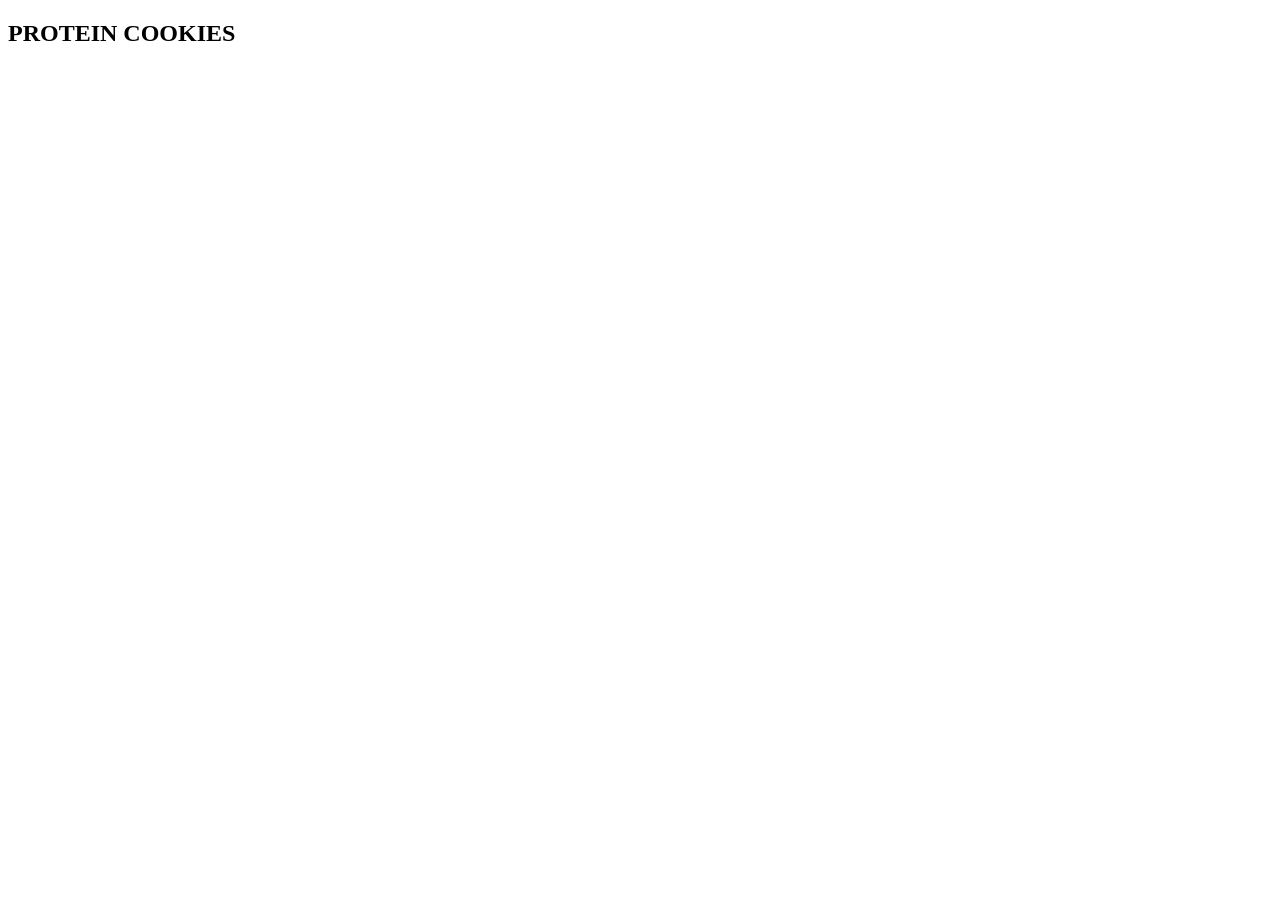
==== recipes/protein-cookies.html @ 53cb5289 "created all necessary seemed directories and pages included boilerplates in all file" ====
<!DOCTYPE html>
<html lang="en">
<head>
    <meta charset="UTF-8">
    <meta name="viewport" content="width=device-width, initial-scale=1.0">
    <title>PROTEIN COOKIES</title>
</head>
<body>
    <h2> <strong>PROTEIN COOKIES</strong></h2>
</body>
</html>
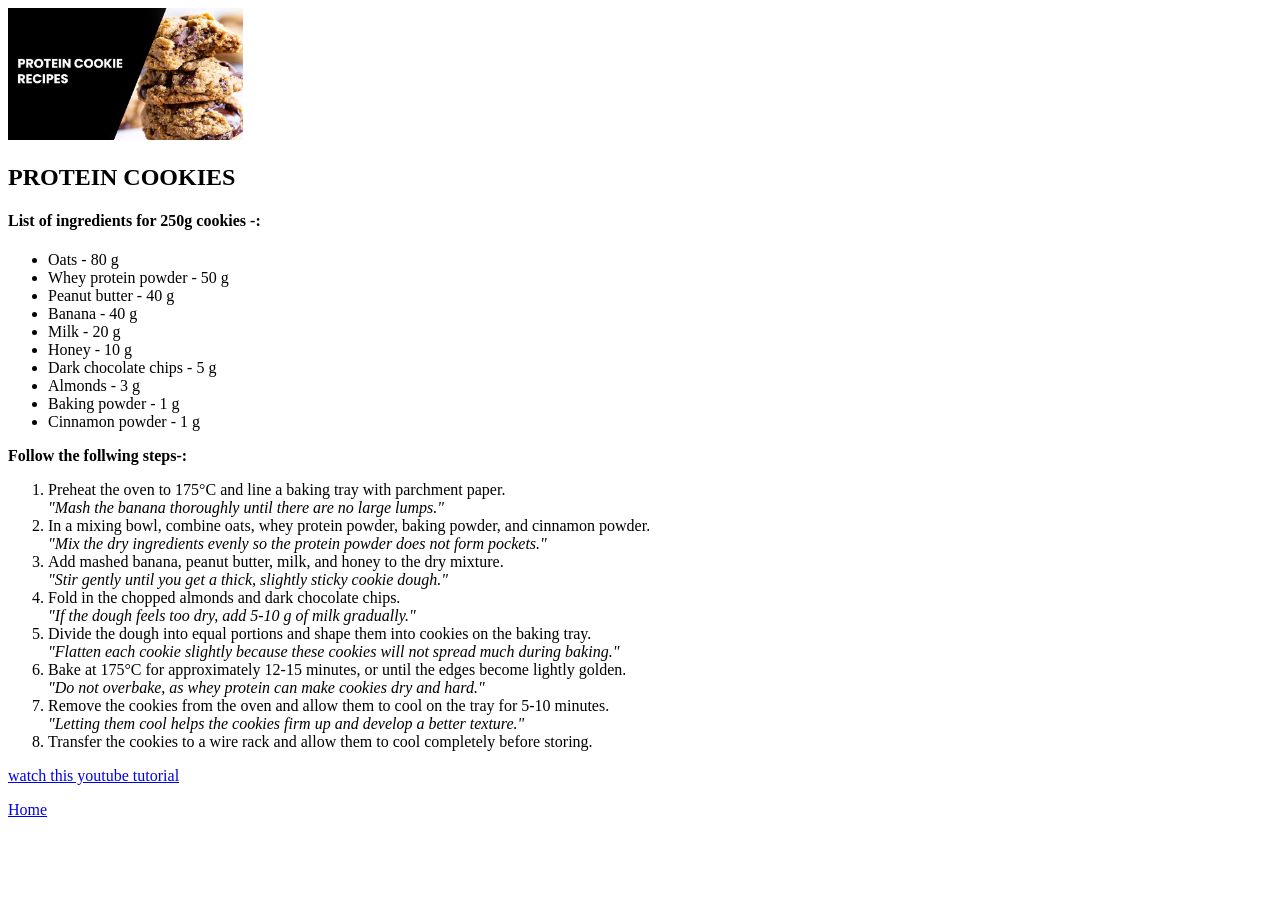
==== commit 267ed324: "added content using <h>,<p>,<img>,<a>,<strong><em> also used attribute <href><src> linked index page" ====
--- a/recipes/protein-cookies.html
+++ b/recipes/protein-cookies.html
@@ -6,6 +6,47 @@
     <title>PROTEIN COOKIES</title>
 </head>
 <body>
+    <img src="img/protein-cookies.jpeg" alt="protein cookies" width="235">
     <h2> <strong>PROTEIN COOKIES</strong></h2>
+    <h4><strong>List of ingredients for 250g cookies -: </strong></h4>
+    <ul>
+        <li>Oats - 80 g</li>
+        <li>Whey protein powder - 50 g</li>
+        <li>Peanut butter - 40 g</li>
+        <li>Banana - 40 g</li>
+        <li>Milk - 20 g</li>
+        <li>Honey - 10 g</li>
+        <li>Dark chocolate chips - 5 g</li>
+        <li>Almonds - 3 g</li>
+        <li>Baking powder - 1 g</li>
+        <li>Cinnamon powder - 1 g</li>
+    </ul>
+    <p><strong>Follow the follwing steps-:</strong></p>
+    <ol>
+        <li>Preheat the oven to 175°C and line a baking tray with parchment paper.</li>
+            <em>"Mash the banana thoroughly until there are no large lumps."</em>
+
+        <li>In a mixing bowl, combine oats, whey protein powder, baking powder, and cinnamon powder.</li>
+            <em>"Mix the dry ingredients evenly so the protein powder does not form pockets."</em>
+
+        <li>Add mashed banana, peanut butter, milk, and honey to the dry mixture.</li>
+            <em>"Stir gently until you get a thick, slightly sticky cookie dough."</em>
+
+        <li>Fold in the chopped almonds and dark chocolate chips.</li>
+            <em>"If the dough feels too dry, add 5-10 g of milk gradually."</em>
+
+        <li>Divide the dough into equal portions and shape them into cookies on the baking tray.</li>
+            <em>"Flatten each cookie slightly because these cookies will not spread much during baking."</em>
+
+        <li>Bake at 175°C for approximately 12-15 minutes, or until the edges become lightly golden.</li>
+            <em>"Do not overbake, as whey protein can make cookies dry and hard."</em>
+
+        <li>Remove the cookies from the oven and allow them to cool on the tray for 5-10 minutes.</li>
+            <em>"Letting them cool helps the cookies firm up and develop a better texture."</em>
+
+        <li>Transfer the cookies to a wire rack and allow them to cool completely before storing.</li>
+    </ol>
+    <a href="https://youtu.be/M8QCrxieDlU?si=OLZAmvN50bc-zL3D" target="_blank">watch this youtube tutorial</a>
+    <p> <a href="../index.html">Home</a></p>
 </body>
 </html>
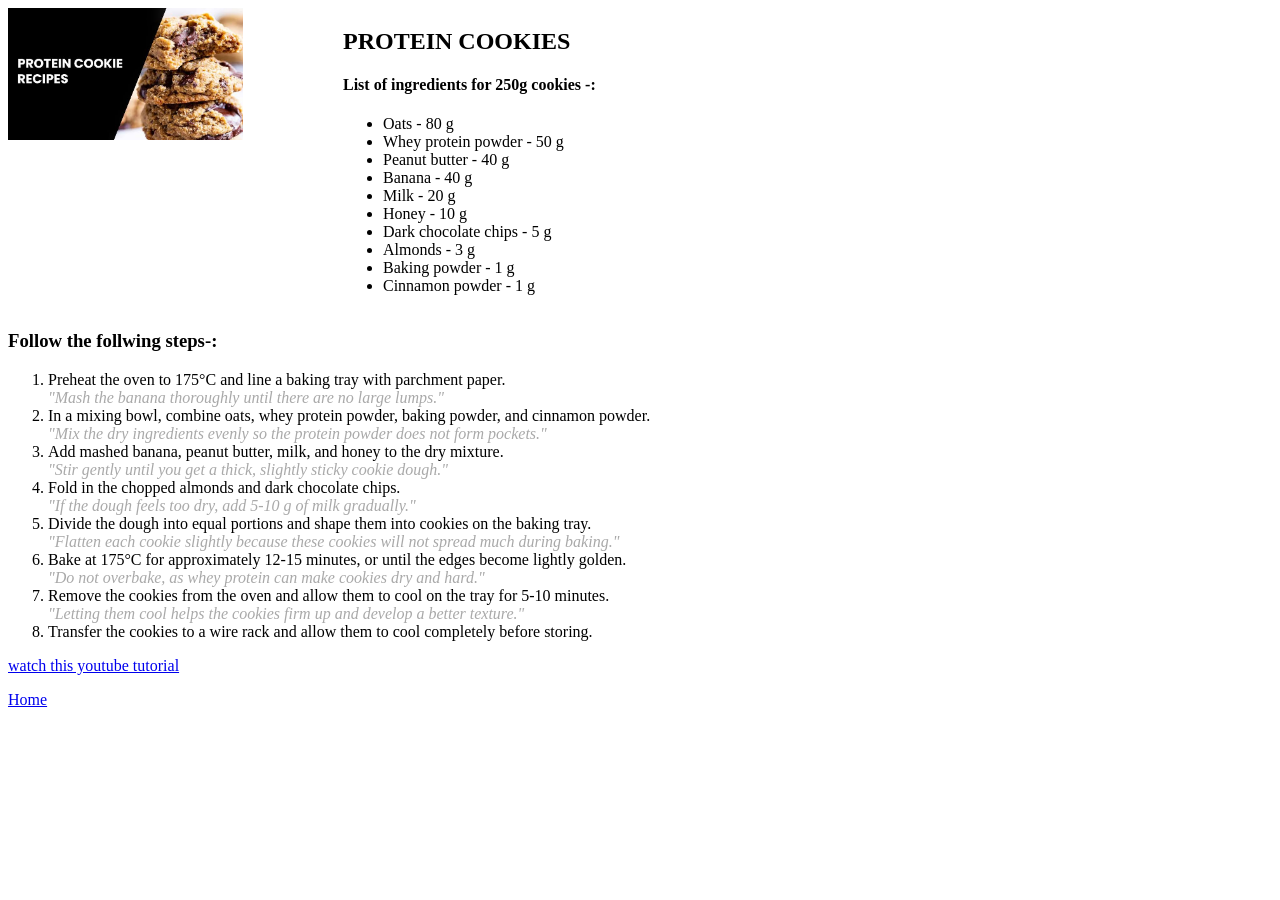
==== commit 123babba: "added the common css file to all the subpages and removed the support border line." ====
--- a/recipes/protein-cookies.html
+++ b/recipes/protein-cookies.html
@@ -4,48 +4,59 @@
     <meta charset="UTF-8">
     <meta name="viewport" content="width=device-width, initial-scale=1.0">
     <title>PROTEIN COOKIES</title>
+    <link rel="stylesheet" href="styles-page.css">
 </head>
 <body>
-    <img src="img/protein-cookies.jpeg" alt="protein cookies" width="235">
-    <h2> <strong>PROTEIN COOKIES</strong></h2>
-    <h4><strong>List of ingredients for 250g cookies -: </strong></h4>
-    <ul>
-        <li>Oats - 80 g</li>
-        <li>Whey protein powder - 50 g</li>
-        <li>Peanut butter - 40 g</li>
-        <li>Banana - 40 g</li>
-        <li>Milk - 20 g</li>
-        <li>Honey - 10 g</li>
-        <li>Dark chocolate chips - 5 g</li>
-        <li>Almonds - 3 g</li>
-        <li>Baking powder - 1 g</li>
-        <li>Cinnamon powder - 1 g</li>
-    </ul>
-    <p><strong>Follow the follwing steps-:</strong></p>
-    <ol>
-        <li>Preheat the oven to 175°C and line a baking tray with parchment paper.</li>
-            <em>"Mash the banana thoroughly until there are no large lumps."</em>
+    <div class="header">
+        <div class="logo">
+                <img src="img/protein-cookies.jpeg" alt="protein cookies" width="235">
+        </div>
+        <div>
+                <h2> <strong>PROTEIN COOKIES</strong></h2>
+                <h4><strong>List of ingredients for 250g cookies -: </strong></h4>
+            <div>
+                <ul>
+                    <li>Oats - 80 g</li>
+                    <li>Whey protein powder - 50 g</li>
+                    <li>Peanut butter - 40 g</li>
+                    <li>Banana - 40 g</li>
+                    <li>Milk - 20 g</li>
+                    <li>Honey - 10 g</li>
+                    <li>Dark chocolate chips - 5 g</li>
+                    <li>Almonds - 3 g</li>
+                    <li>Baking powder - 1 g</li>
+                    <li>Cinnamon powder - 1 g</li>
+                </ul>
+            </div>
+        </div>
+    </div>
+    <div>
+        <h3><strong>Follow the follwing steps-:</strong></h3>
+        <ol>
+            <li>Preheat the oven to 175°C and line a baking tray with parchment paper.</li>
+                <em>"Mash the banana thoroughly until there are no large lumps."</em>
 
-        <li>In a mixing bowl, combine oats, whey protein powder, baking powder, and cinnamon powder.</li>
-            <em>"Mix the dry ingredients evenly so the protein powder does not form pockets."</em>
+            <li>In a mixing bowl, combine oats, whey protein powder, baking powder, and cinnamon powder.</li>
+                <em>"Mix the dry ingredients evenly so the protein powder does not form pockets."</em>
 
-        <li>Add mashed banana, peanut butter, milk, and honey to the dry mixture.</li>
-            <em>"Stir gently until you get a thick, slightly sticky cookie dough."</em>
+            <li>Add mashed banana, peanut butter, milk, and honey to the dry mixture.</li>
+                <em>"Stir gently until you get a thick, slightly sticky cookie dough."</em>
 
-        <li>Fold in the chopped almonds and dark chocolate chips.</li>
-            <em>"If the dough feels too dry, add 5-10 g of milk gradually."</em>
+            <li>Fold in the chopped almonds and dark chocolate chips.</li>
+                <em>"If the dough feels too dry, add 5-10 g of milk gradually."</em>
 
-        <li>Divide the dough into equal portions and shape them into cookies on the baking tray.</li>
-            <em>"Flatten each cookie slightly because these cookies will not spread much during baking."</em>
+            <li>Divide the dough into equal portions and shape them into cookies on the baking tray.</li>
+                <em>"Flatten each cookie slightly because these cookies will not spread much during baking."</em>
 
-        <li>Bake at 175°C for approximately 12-15 minutes, or until the edges become lightly golden.</li>
-            <em>"Do not overbake, as whey protein can make cookies dry and hard."</em>
+            <li>Bake at 175°C for approximately 12-15 minutes, or until the edges become lightly golden.</li>
+                <em>"Do not overbake, as whey protein can make cookies dry and hard."</em>
 
-        <li>Remove the cookies from the oven and allow them to cool on the tray for 5-10 minutes.</li>
-            <em>"Letting them cool helps the cookies firm up and develop a better texture."</em>
+            <li>Remove the cookies from the oven and allow them to cool on the tray for 5-10 minutes.</li>
+                <em>"Letting them cool helps the cookies firm up and develop a better texture."</em>
 
-        <li>Transfer the cookies to a wire rack and allow them to cool completely before storing.</li>
-    </ol>
+            <li>Transfer the cookies to a wire rack and allow them to cool completely before storing.</li>
+        </ol>
+    </div>
     <a href="https://youtu.be/M8QCrxieDlU?si=OLZAmvN50bc-zL3D" target="_blank">watch this youtube tutorial</a>
     <p> <a href="../index.html">Home</a></p>
 </body>
--- a/recipes/styles-page.css
+++ b/recipes/styles-page.css
@@ -0,0 +1,20 @@
+*{
+    font-family: Times New Roman, Times, serif;
+}
+.header{
+    display: inline-flex;
+    gap:100px;
+}
+.h3{
+    text-align: center;
+}
+.ol{
+    text-align: center;
+}
+div{
+    text-align:justify;
+
+}
+em{
+    color: darkgray;
+}
